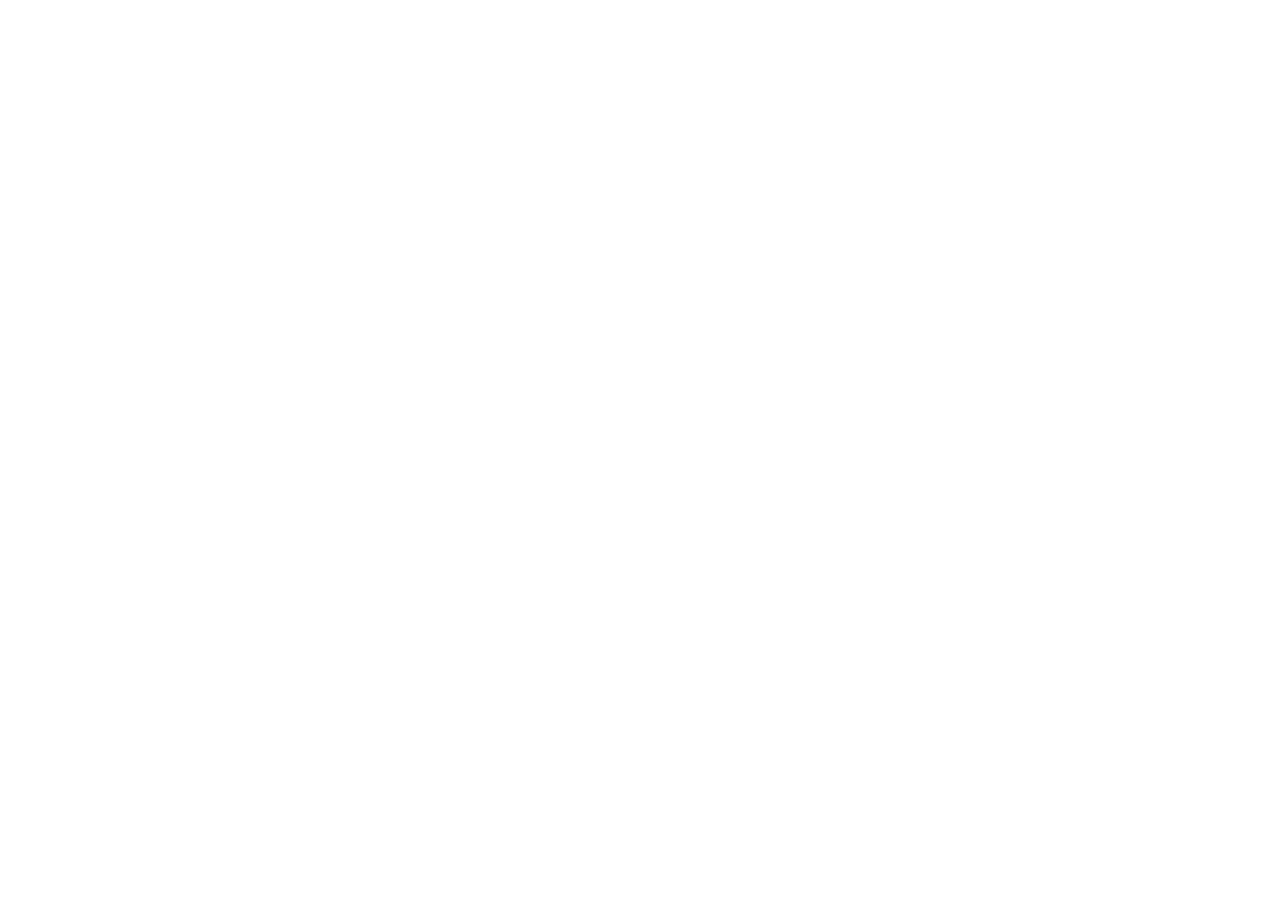
==== index.html @ f995b799 "first commit" ====
<!DOCTYPE html>
<html lang="en">
<head>
    <meta charset="UTF-8">
    <meta name="viewport" content="width=device-width, initial-scale=1.0">
    <title>git playground</title>
    <link rel="stylesheet" href="style.css">
    <script src="main.js" defer></script>
</head>
<body>
    
</body>
</html>
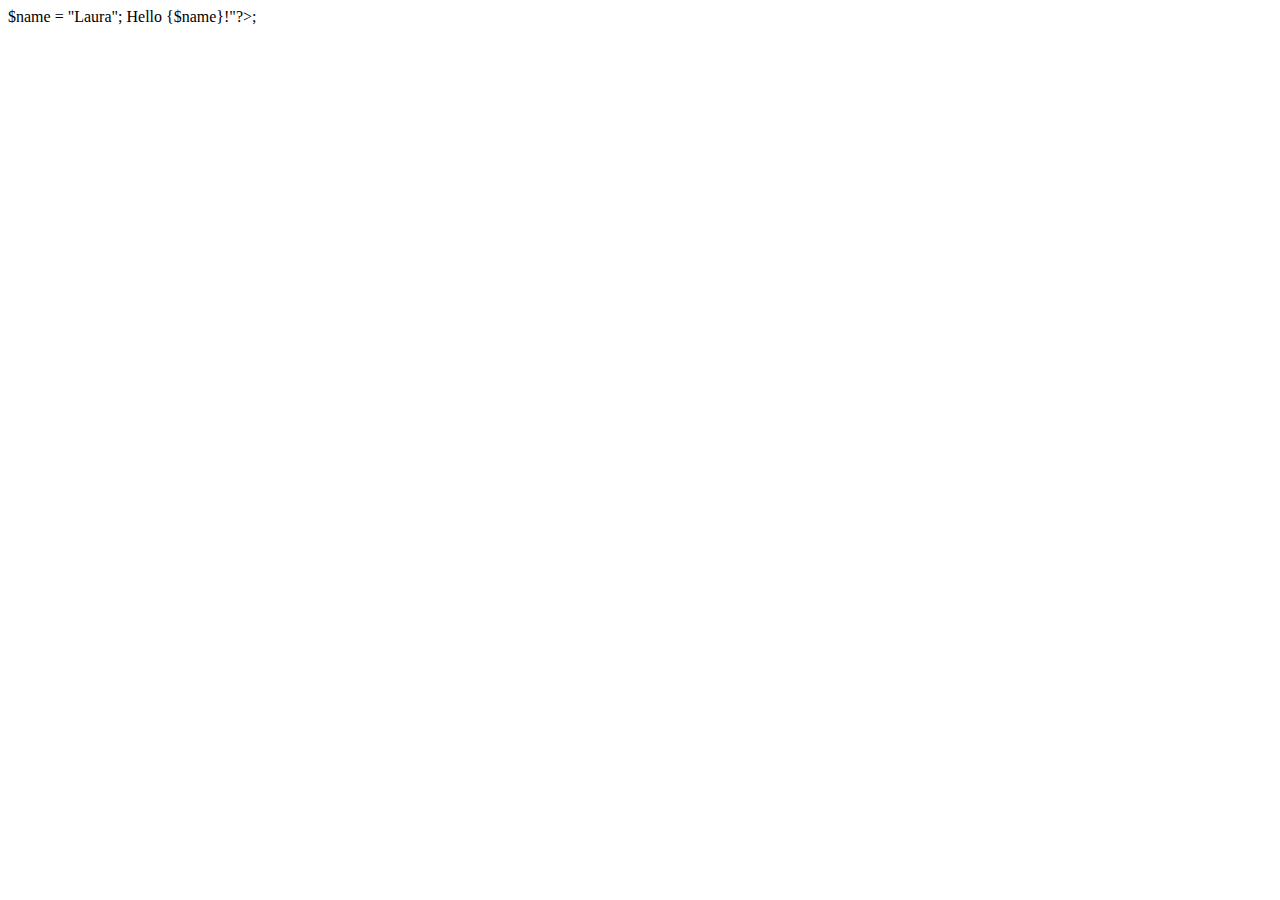
==== commit 527cb4f2: "added Hello stmt" ====
--- a/index.html
+++ b/index.html
@@ -1,6 +1,7 @@
 <!DOCTYPE html>
 <html lang="en">
 <head>
+    $name = "Laura";
     <meta charset="UTF-8">
     <meta name="viewport" content="width=device-width, initial-scale=1.0">
     <title>git playground</title>
@@ -8,6 +9,6 @@
     <script src="main.js" defer></script>
 </head>
 <body>
-    
+    <?php echo "<h1>Hello {$name}!</h1>"?>;
 </body>
 </html>